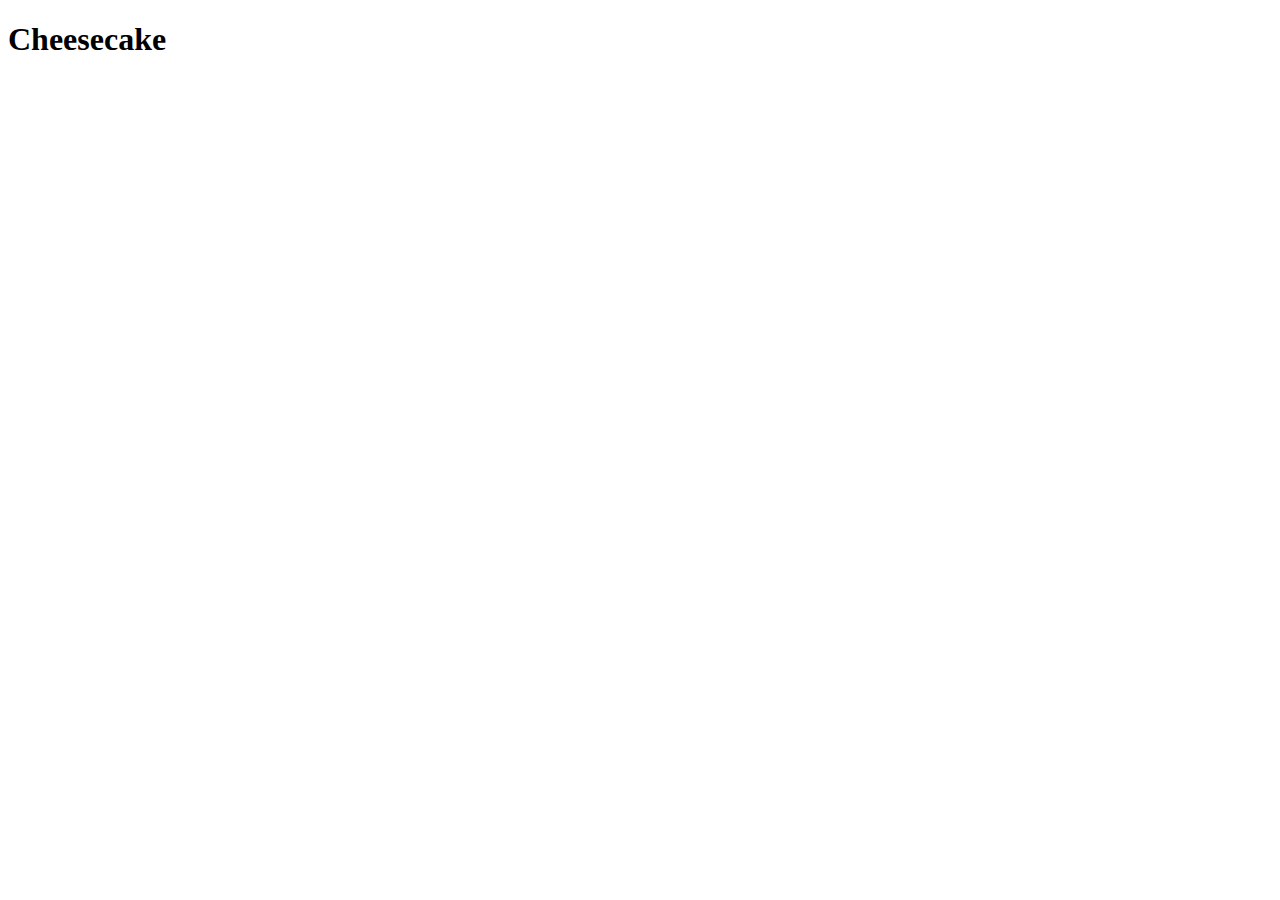
==== recipes/cheesecake.html @ f848def9 "Create cheesecake.html for cheesecake recipe" ====
<!DOCTYPE html>
<html lang="en">
    <head>
        <meta charset="UTF-8">
        <meta name="viewport" content="width=device-width, initial-scale=1.0">
        <title>Cheesecake</title>
    </head>
    <body>
        <h1>Cheesecake</h1>
    </body>
</html>
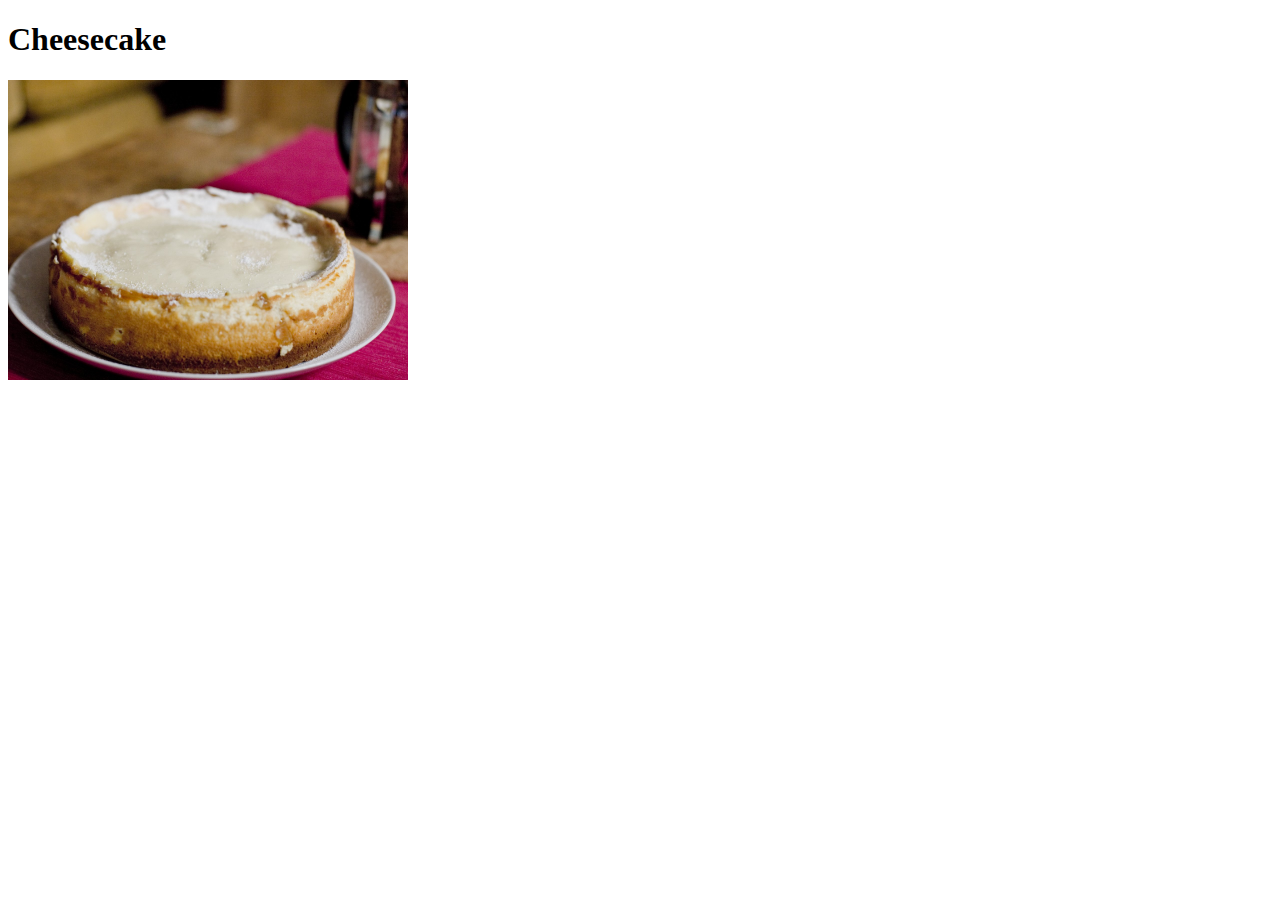
==== commit 186f7f01: "Add cheesecake image to cheesecake.html" ====
--- a/recipes/cheesecake.html
+++ b/recipes/cheesecake.html
@@ -7,5 +7,7 @@
     </head>
     <body>
         <h1>Cheesecake</h1>
+
+        <img src="../img/cheesecake.png" alt="A very good looking cheesecake" height="300" width="400">
     </body>
 </html>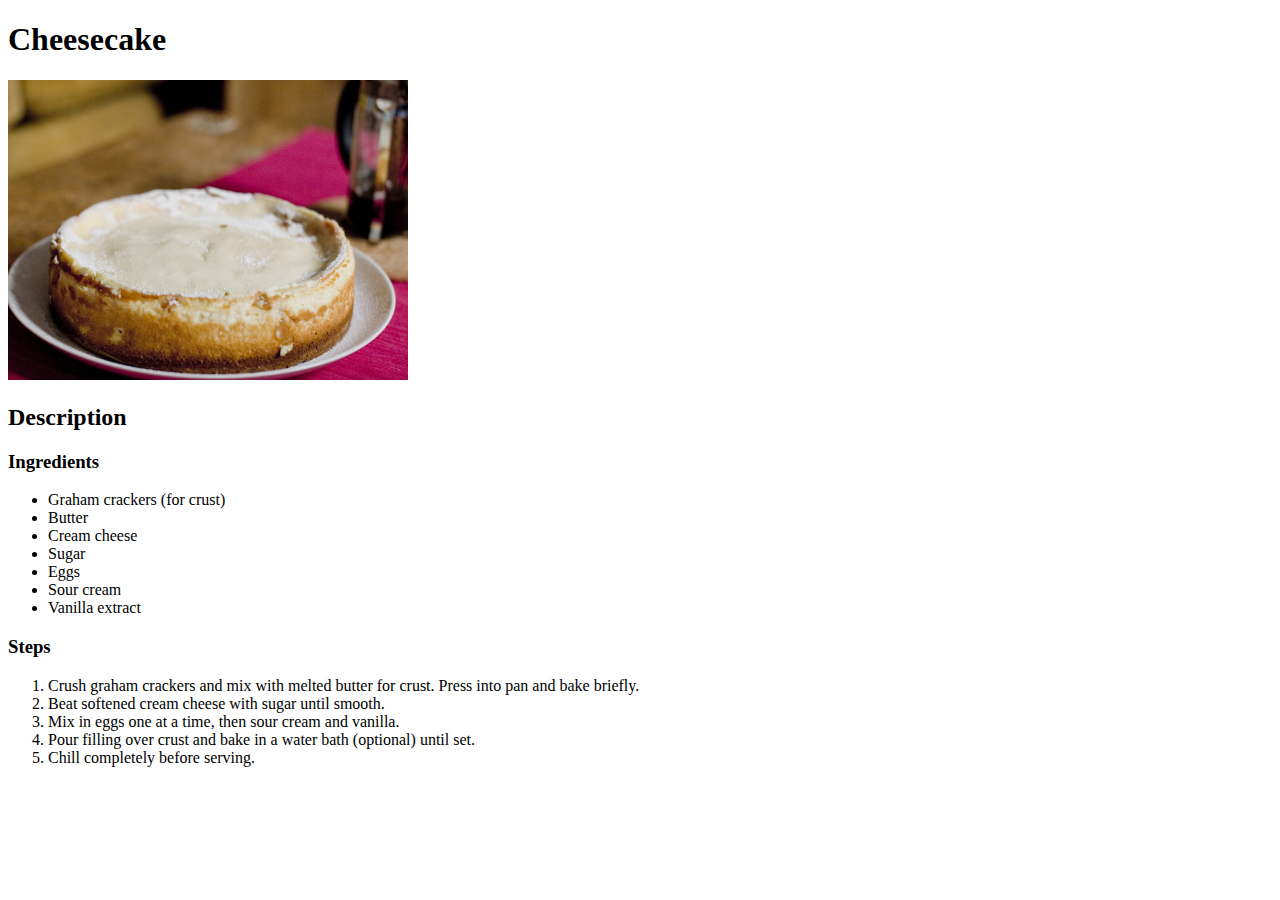
==== commit af537c49: "Populate cheesecake.html with description (ingredients and steps)" ====
--- a/recipes/cheesecake.html
+++ b/recipes/cheesecake.html
@@ -9,5 +9,29 @@
         <h1>Cheesecake</h1>
 
         <img src="../img/cheesecake.png" alt="A very good looking cheesecake" height="300" width="400">
+
+        <!-- The following section was created with the Gemini LLM -->
+
+        <h2>Description</h2>
+
+            <h3>Ingredients</h3>
+                <ul>
+                    <li>Graham crackers (for crust)</li>
+                    <li>Butter</li>
+                    <li>Cream cheese</li>
+                    <li>Sugar</li>
+                    <li>Eggs</li>
+                    <li>Sour cream</li>
+                    <li>Vanilla extract</li>
+                </ul>
+
+            <h3>Steps</h3>
+                <ol>
+                    <li>Crush graham crackers and mix with melted butter for crust. Press into pan and bake briefly.</li>
+                    <li>Beat softened cream cheese with sugar until smooth.</li>
+                    <li>Mix in eggs one at a time, then sour cream and vanilla.</li>
+                    <li>Pour filling over crust and bake in a water bath (optional) until set.</li>
+                    <li>Chill completely before serving.</li>
+                </ol>
     </body>
 </html>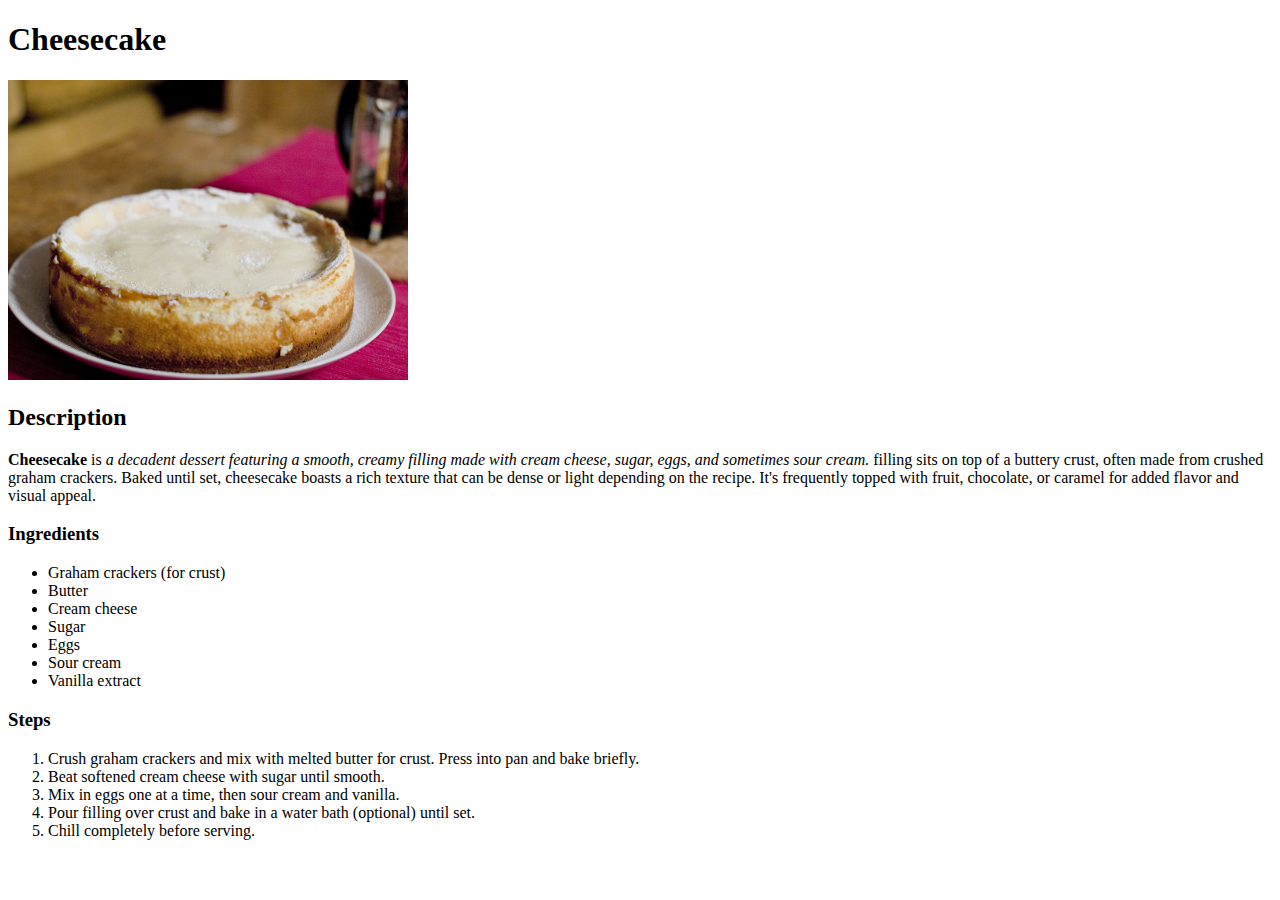
==== commit 7a689d14: "Add description text to cheesecake.html" ====
--- a/recipes/cheesecake.html
+++ b/recipes/cheesecake.html
@@ -13,6 +13,10 @@
         <!-- The following section was created with the Gemini LLM -->
 
         <h2>Description</h2>
+            <p><strong>Cheesecake</strong> is <em>a decadent dessert featuring a smooth, creamy filling made with cream cheese, sugar, eggs, 
+                and sometimes sour cream.</em> filling sits on top of a buttery crust, often made from crushed graham crackers. 
+                Baked until set, cheesecake boasts a rich texture that can be dense or light depending on the recipe. 
+                It's frequently topped with fruit, chocolate, or caramel for added flavor and visual appeal.</p>
 
             <h3>Ingredients</h3>
                 <ul>
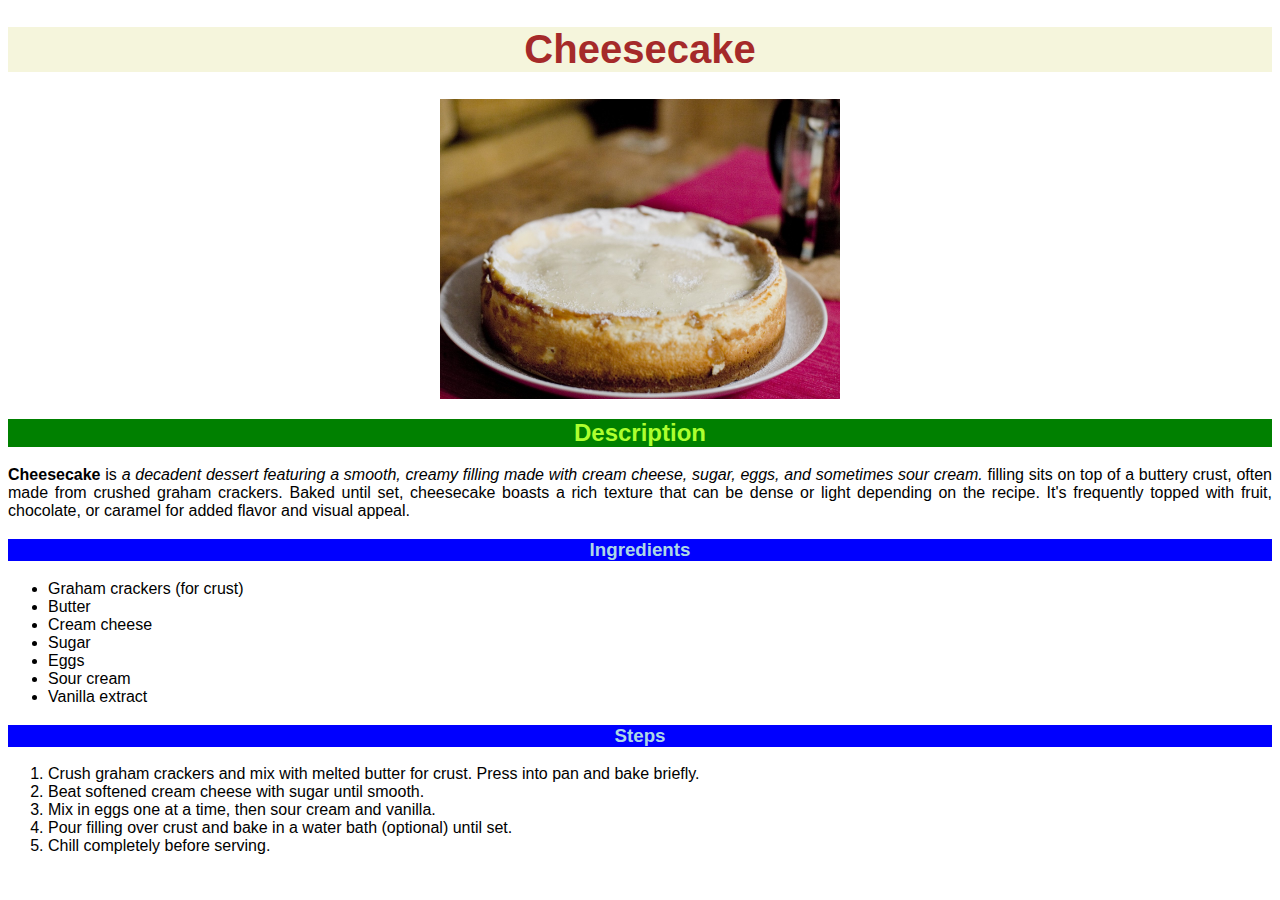
==== commit 3ca9c6bc: "Add link to styles.css in cheesecake.html and add classes and IDs to elements" ====
--- a/recipes/cheesecake.html
+++ b/recipes/cheesecake.html
@@ -4,22 +4,23 @@
         <meta charset="UTF-8">
         <meta name="viewport" content="width=device-width, initial-scale=1.0">
         <title>Cheesecake</title>
+        <link rel="stylesheet" href="../styles.css">
     </head>
     <body>
-        <h1>Cheesecake</h1>
+        <h1 class="subtitle" id="main">Cheesecake</h1>
 
-        <img src="../img/cheesecake.png" alt="A very good looking cheesecake" height="300" width="400">
+        <img src="../img/cheesecake.png" alt="A very good looking cheesecake" height="300" width="400" class="illustration">
 
         <!-- The following section was created with the Gemini LLM -->
 
-        <h2>Description</h2>
-            <p><strong>Cheesecake</strong> is <em>a decadent dessert featuring a smooth, creamy filling made with cream cheese, sugar, eggs, 
+        <h2 class="subtitle" id="sec">Description</h2>
+            <p class="content"><strong>Cheesecake</strong> is <em>a decadent dessert featuring a smooth, creamy filling made with cream cheese, sugar, eggs, 
                 and sometimes sour cream.</em> filling sits on top of a buttery crust, often made from crushed graham crackers. 
                 Baked until set, cheesecake boasts a rich texture that can be dense or light depending on the recipe. 
                 It's frequently topped with fruit, chocolate, or caramel for added flavor and visual appeal.</p>
 
-            <h3>Ingredients</h3>
-                <ul>
+            <h3 class="subtitle" id="ter">Ingredients</h3>
+                <ul class="content">
                     <li>Graham crackers (for crust)</li>
                     <li>Butter</li>
                     <li>Cream cheese</li>
@@ -29,8 +30,8 @@
                     <li>Vanilla extract</li>
                 </ul>
 
-            <h3>Steps</h3>
-                <ol>
+            <h3 class="subtitle" id="ter">Steps</h3>
+                <ol class="content">
                     <li>Crush graham crackers and mix with melted butter for crust. Press into pan and bake briefly.</li>
                     <li>Beat softened cream cheese with sugar until smooth.</li>
                     <li>Mix in eggs one at a time, then sour cream and vanilla.</li>
--- a/styles.css
+++ b/styles.css
@@ -0,0 +1,49 @@
+/* index.html */
+
+.title {
+    color: goldenrod;
+    background-color: lightblue;
+    text-align: center;
+    font-size: 50px;
+    font-family: Arial, Helvetica, sans-serif;
+}
+
+.item {
+    color: green;
+    font-size: 25px;
+    font-family: Arial, Helvetica, sans-serif;
+}
+
+/* recipe files */
+
+.illustration {
+    display: block;
+    margin-left: auto;
+    margin-right: auto;
+}
+
+.subtitle {
+    text-align: center;
+    font-family: Arial, Helvetica, sans-serif;
+}
+
+.content {
+    text-align: justify;
+    font-family: Arial, Helvetica, sans-serif;
+}
+
+#main {
+    background-color: beige;
+    color: brown;
+    font-size: 40px;
+}
+
+#sec {
+    background-color: green;
+    color: greenyellow;
+}
+
+#ter {
+    background-color: blue;
+    color: lightblue;
+}